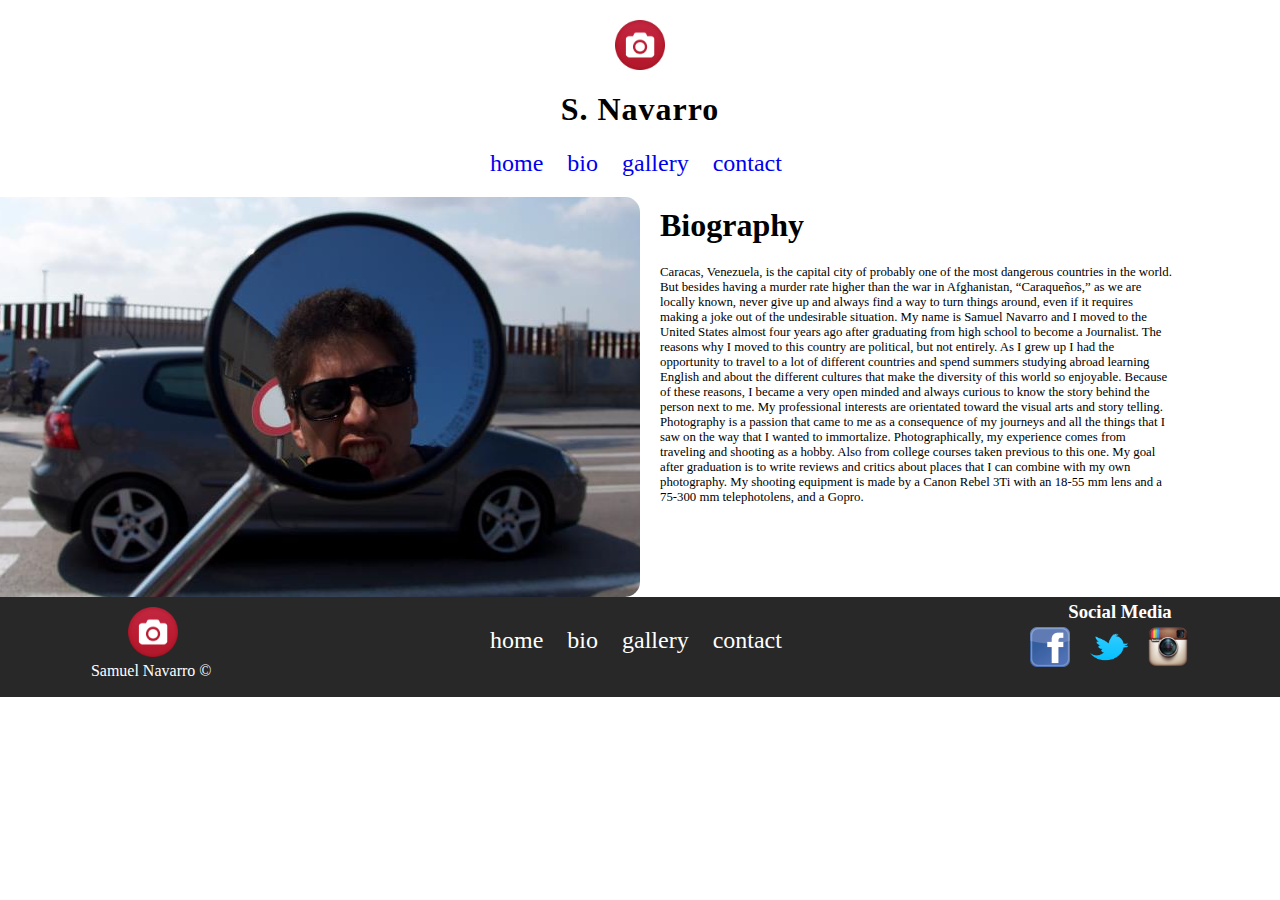
==== bio.html @ 0badd8c1 "website" ====
<!DOCTYPE html>
<html lang="en">
	<head>
		<meta charset="UTF-8">
		<title>S. Navarro</title>
        <link rel="stylesheet" type="text/css" href="css/style.css">
	</head>
	<body>
		<header>
            <img src="images/logo.png">
            <h1>S. Navarro</h1>
            <nav>
                <a href="index.html"><li>home</li></a>
                <a href="bio.html"><li>bio</li></a>
                <a href="gallery.html"> <li>gallery</li></a>
                <a href="contact.html"><li>contact</li></a>
            </nav>
        </header>
        <div id="content">
            <div id="bioPicWrapper">
                <img id="bioPic" src="images/bioPicture.jpeg">
            </div>
            <div id="bioContent">
                <h1>Biography</h1>
                <p> Caracas, Venezuela, is the capital city of probably one of the most dangerous countries in the world. But besides having a murder rate higher than the war in Afghanistan, “Caraqueños,” as we are locally known, never give up and always find a way to turn things around, even if it requires making a joke out of the undesirable situation.   
	My name is Samuel Navarro and I moved to the United States almost four years ago after graduating from high school to become a Journalist. 
	The reasons why I moved to this country are political, but not entirely. 
	As I grew up I had the opportunity to travel to a lot of different countries and spend summers studying abroad learning English and about the different cultures that make the diversity of this world so enjoyable.
 	Because of these reasons, I became a very open minded and always curious to know the story behind the person next to me. 
	My professional interests are orientated toward the visual arts and story telling. 	Photography is a passion that came to me as a consequence of my journeys and all the things that I saw on the way that I wanted to immortalize. 
	Photographically, my experience comes from traveling and shooting as a hobby. Also from college courses taken previous to this one. 
	My goal after graduation is to write reviews and critics about places that I can combine with my own photography. 
	My shooting equipment is made by a Canon Rebel 3Ti with an 18-55 mm lens and a 75-300 mm telephotolens, and a Gopro. 
 </p>
            </div>
        </div>
        <footer>
            <img id="footerLogo" src="images/logo.png">
            <span>Samuel Navarro &copy;</span>
            <nav>
                <a href="index.html"><li>home</li></a>
                <a href="bio.html"><li>bio</li></a>
                <a href="gallery.html"> <li>gallery</li></a>
                <a href="contact.html"><li>contact</li></a>
            </nav>
            <div id="socialWrapper">
                <h3>Social Media</h3>
                <a href="http://facebook.com"><img src="images/facebook.png"></a>
                <a href="http://twitter.com"><img src="images/twitter.png"></a>
                <a href="http://instagram.com"><img src="images/instagram.png"></a>
            </div>
        </footer>
	</body>
</html>
---- css/style.css ----
body{
    margin: 0;
    padding: 0;
}
header{
    width: 89%;
    margin: 0 auto;
    padding-bottom: 20px;
}
header h1{
    display: block;
    text-align: center;
    font-family: Verdana;
    font-size: 2em;
    letter-spacing: 1px;
}
nav{
    width: 320px;
    margin:0 auto;
}
nav a{
    text-decoration: none;
}
nav li{
    display: inline;
    margin: 10px;
    font-family: cursive;
    font-size: 1.5em;  
}
nav li:hover{
    font-weight: bold;
}
header img{
    width: 50px;
    height: auto;
    display: block;
    margin: 0 auto;
    padding-top: 20px;
}

#content{
    position: relative;
    width: 100%;
    min-height: 338px;
    overflow: scroll;
}
#leftPanel{
    float: left;
    width: 15%;
    min-height: 600px;
    margin-left: 5%;
    background-color: rgba(155,10,10,0.8);
    border-right: 2px solid black;
    border-top-left-radius: 15px;
}
.leftPanelImage{
    width: 80%;
    height: auto;
    border-radius: 5px;
    margin: 20px;
}
#articleWrapper{
    float: left;
    width: 74%;
    min-height: 100px;
}
#articleWrapper article h1{
    margin: 10px;
    display: block;
    font-family: serif;
    font-size: 3em;
    text-align: center;
    border-bottom: 1px solid black;
}
#articleWrapper article *{
    padding: 0 30px 0 30px;
}
#bannerWrapper{
    width: 100%;
    height: 300px;
    overflow: hidden;
}
#banner{
    margin-top: -150px;
    width: 100%;
    height: auto;
}
footer{
    position: relative;
    bottom: 0;
    width: 100%;
    height: 80px;
    padding: 10px 0 10px 0;
    background-color: rgb(40,40,40);
}
footer *{
    color: white;
    font-family: cursive;
}
#footerLogo{
    position: absolute;
    left: 10%;
    width: 50px;
    height: auto;
    display: block;
    margin: 0 auto;
    padding-top: 0px;
}
footer span{
    position: absolute;
    left: 7.1%;
    top: 65px;
}
footer nav{
    display: block;
    margin: 0 auto;
    padding-top: 20px;
}
#socialWrapper{
    position: absolute;
    top: 0;
    right: 70px;
    width: 180px;
}
#socialWrapper h3{
    display: block;
    text-align: center;
    margin: 4px;
}
#socialWrapper img{
    width: 40px;
    height: auto;
    margin-right: 15px;
}
    
#bioPicWrapper{
    float: left;
    width: 50%;
    height: 400px;
    border-top-right-radius: 15px;
    border-bottom-right-radius: 15px;
    overflow: hidden;
}
#bioPic{
    margin: -150px 0 0 -150px;
}
#bioContent{
    font-family: Verdana;
    float: left;
    width: 40%;
    min-height: 100px;
    padding: 20px;
}
#bioContent p{
    font-size: 0.8em;
}
#bioContent h1{
    margin-top: -10px;
}
#contactPicWrapper{
    float: left;
    width: 50%;
    height: 338px;
    border-top-right-radius: 15px;
    overflow: hidden;
}
#contactPic{
    width: 100%;
    height: auto;
}
#contactContent{
    font-family: sans-serif;
    float: left;
    width: 40%;
    min-height: 100px;
    padding: 20px;
}

#galleryWrapper{
    width: 100%;
    height: 100%;
}
#galleryWrapper h2{
    margin: 0px;
    display: block;
    text-align: center;
    font-family: Verdana;
    border-bottom: 1px solid black;
    border-top: 1px solid black;
}
.galPic{
    width: 280px;
    height: auto;
    margin: 15px;
}
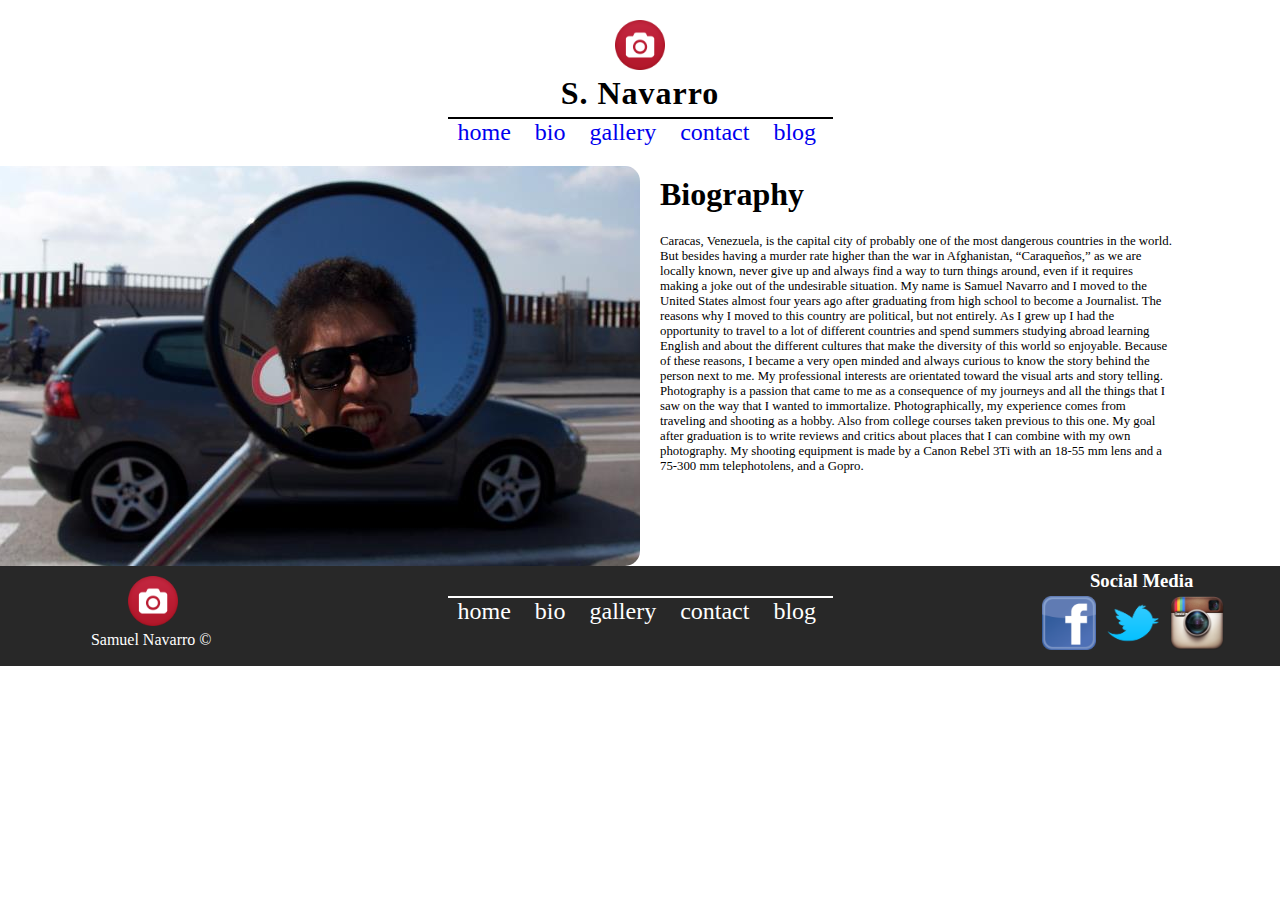
==== commit 23760adb: "last details" ====
--- a/bio.html
+++ b/bio.html
@@ -14,6 +14,7 @@
                 <a href="bio.html"><li>bio</li></a>
                 <a href="gallery.html"> <li>gallery</li></a>
                 <a href="contact.html"><li>contact</li></a>
+                <a href="http://samnavarrophotography.wordpress.com/"><li>blog</li></a>
             </nav>
         </header>
         <div id="content">
@@ -42,12 +43,13 @@
                 <a href="bio.html"><li>bio</li></a>
                 <a href="gallery.html"> <li>gallery</li></a>
                 <a href="contact.html"><li>contact</li></a>
+                <a href="http://samnavarrophotography.wordpress.com/"><li>blog</li></a>
             </nav>
             <div id="socialWrapper">
                 <h3>Social Media</h3>
-                <a href="http://facebook.com"><img src="images/facebook.png"></a>
-                <a href="http://twitter.com"><img src="images/twitter.png"></a>
-                <a href="http://instagram.com"><img src="images/instagram.png"></a>
+                <a href="http://facebook.com/samuel.navarro.7921"><img src="images/facebook.png"></a>
+                <a href="http://twitter.com/snavarro_v "><img src="images/twitter.png"></a>
+                <a href="http://instagram.com/samn1205/"><img src="images/instagram.png"></a>
             </div>
         </footer>
 	</body>
--- a/css/style.css
+++ b/css/style.css
@@ -13,10 +13,13 @@
     font-family: Verdana;
     font-size: 2em;
     letter-spacing: 1px;
+    margin: 5px 0 0 0;
 }
 nav{
-    width: 320px;
+    width: 385px;
     margin:0 auto;
+    border-top: 2px solid black;
+    margin-top: 5px;
 }
 nav a{
     text-decoration: none;
@@ -37,11 +40,15 @@
     margin: 0 auto;
     padding-top: 20px;
 }
+header span{
+    display: block;
+    text-align: center;
+}
 
 #content{
     position: relative;
     width: 100%;
-    min-height: 338px;
+    min-height: 372px;
     overflow: scroll;
 }
 #leftPanel{
@@ -114,13 +121,15 @@
 footer nav{
     display: block;
     margin: 0 auto;
-    padding-top: 20px;
+    margin-top: 20px;
+    border-top: 2px solid white;
 }
 #socialWrapper{
     position: absolute;
     top: 0;
-    right: 70px;
-    width: 180px;
+    right: 3%;
+    width: 20%;
+    max-width: 200px;
 }
 #socialWrapper h3{
     display: block;
@@ -128,9 +137,9 @@
     margin: 4px;
 }
 #socialWrapper img{
-    width: 40px;
-    height: auto;
-    margin-right: 15px;
+    width: 27%;
+    height: auto;
+    margin-right: 3%;
 }
     
 #bioPicWrapper{
@@ -160,9 +169,10 @@
 #contactPicWrapper{
     float: left;
     width: 50%;
-    height: 338px;
+    height: 350px;
+    overflow: hidden;
     border-top-right-radius: 15px;
-    overflow: hidden;
+    border-bottom-right-radius: 15px;
 }
 #contactPic{
     width: 100%;
@@ -189,7 +199,7 @@
     border-top: 1px solid black;
 }
 .galPic{
-    width: 280px;
-    height: auto;
-    margin: 15px;
+    width: 22%;
+    height: auto;
+    margin: 1%;
 }